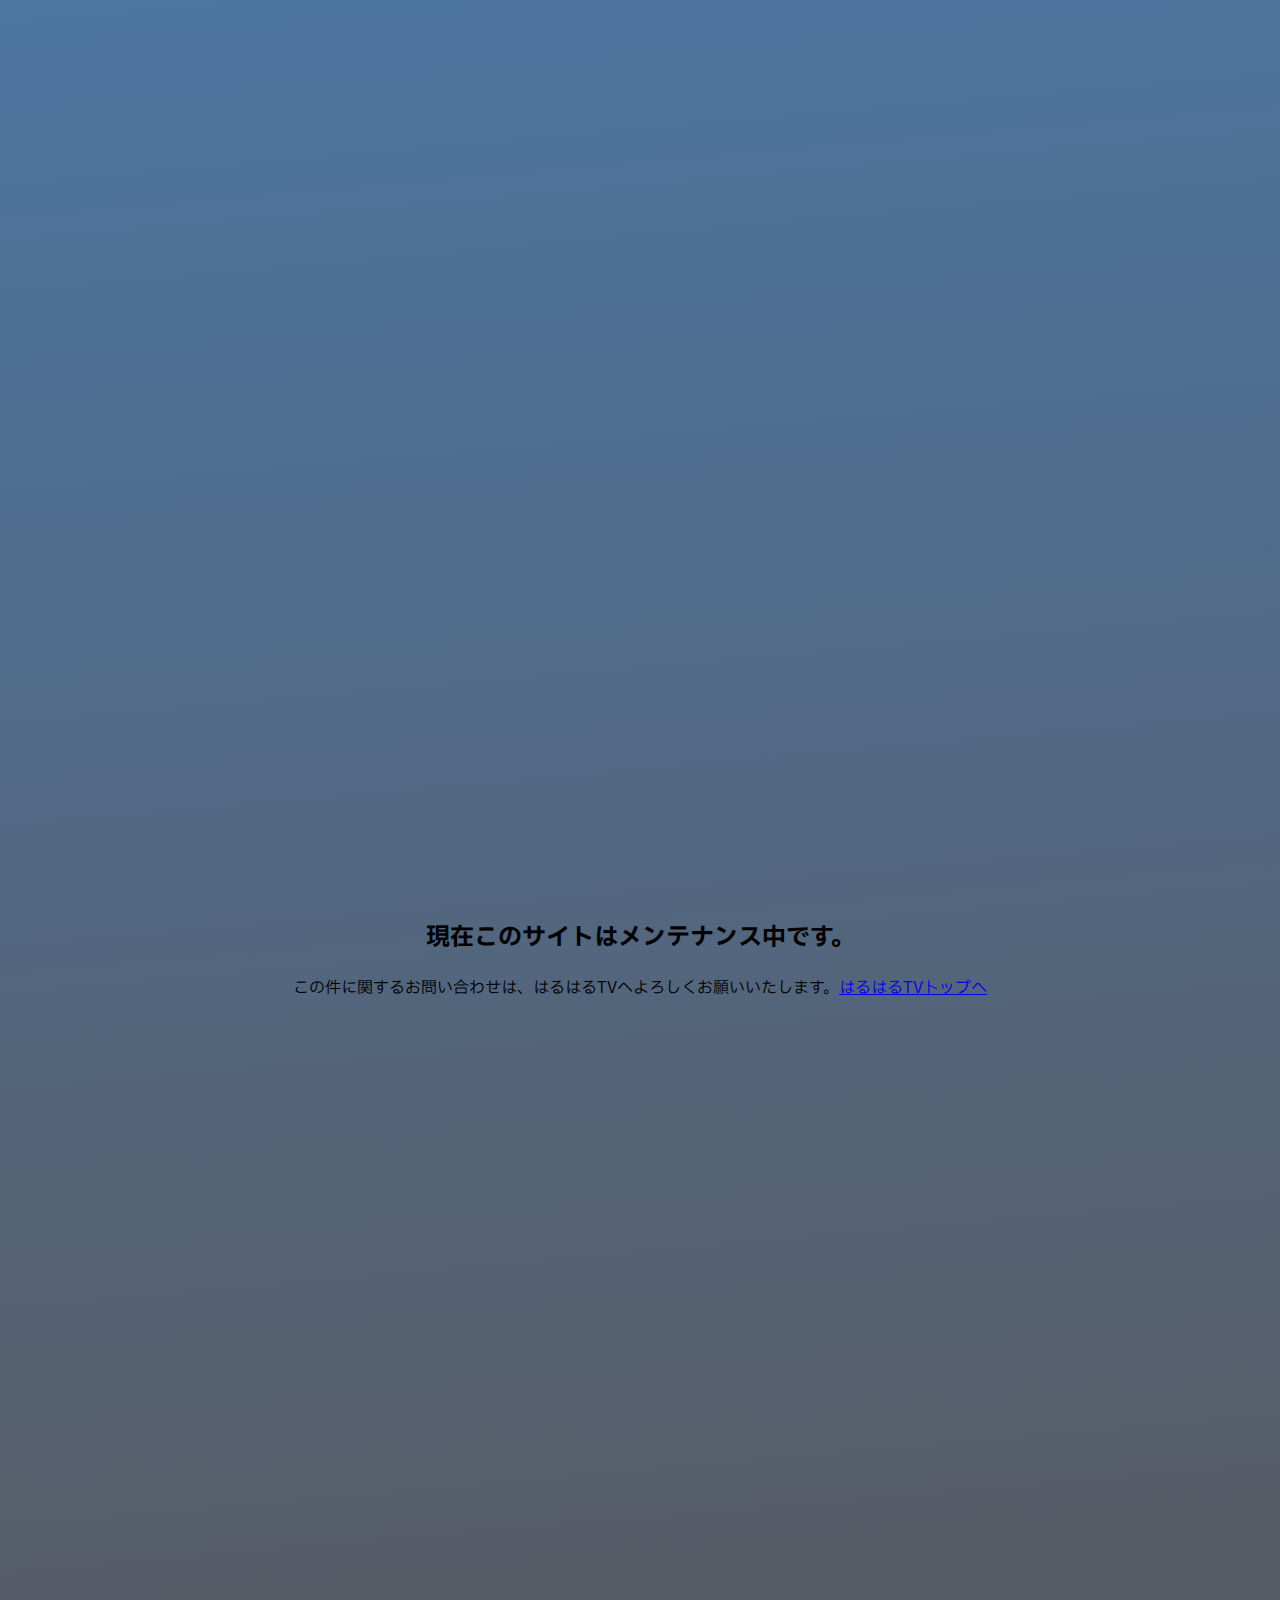
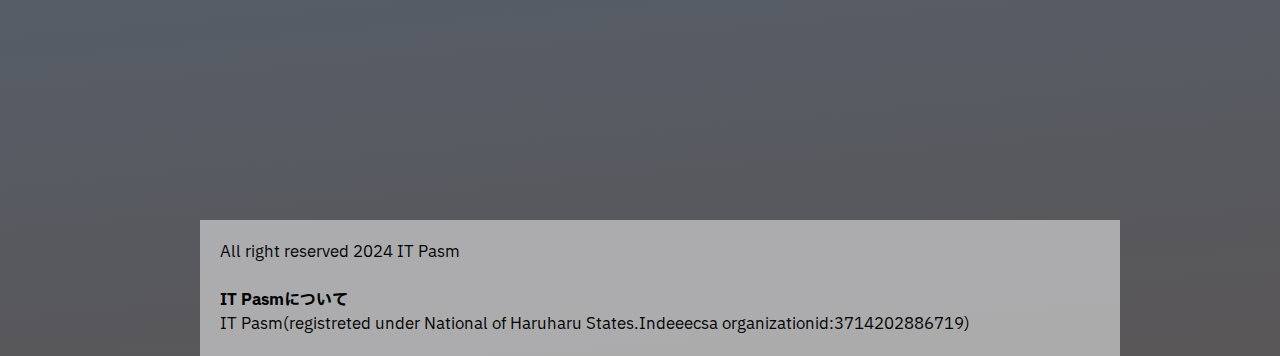
==== index.html @ 405e9a0f "ファイルをrootに移動" ====
<html>
 <head>
  <meta charset="utf-8">
  <meta name="format-detection" content="telephone=no">
  <meta name="viewport" content="width=device-width,initial-scale=1.0,minimum-scale=1.0">
  <meta name="format-detection" content="telephone=no">
  <link rel="stylesheet" href="./main.css">
  <script src="main.js"></script>
  <title>ITPasm</title>
 </head>
 <body>
    <div class="topbar">
       <div class=""><a href=""></a></div>
    </div>
    <div class="pcont" この要素は横幅margin調整用>
     <div class="box bw">
      <img src="ITPasm Logo.png" alt="ITPasm" class="big_logo" id="big_logo">
     </div>
     <div class="box bw">
       <center>
       <h2>現在このサイトはメンテナンス中です。</h2>
       <p>この件に関するお問い合わせは、はるはるTVへよろしくお願いいたします。<a href="https://haruharutv.jp">はるはるTVトップへ</a>
       </center>
     </div>
     <div class="btmb">
       All right reserved 2024 IT Pasm<br><br>
       <b>IT Pasmについて</b><br>
       IT Pasm(registreted under National of Haruharu States.Indeeecsa organizationid:3714202886719)
     </div>
    </div>
 </body>
</html>
---- main.css ----
@import url('https://fonts.googleapis.com/css2?family=IBM+Plex+Sans+JP&display=swap');
html,body{
 font-family: "IBM Plex Sans JP", sans-serif;
  font-weight: 400;
  font-style: normal;
 margin:0px;
 padding:0px;
 cursor:default;
 user-select:none;
background: rgb(76,117,161);
background: linear-gradient(175deg, rgba(76,117,161,1) 0%, rgba(89,86,87,1) 100%);}
.big_logo{
text-align:center;
 margin:200px;
 width:calc(100% - 400px);
 animation-name:fin;
 animation-duration:3s;
 animation-fill-mode:forwards;
 opacity:0;
 transition: all 2s;
}
.big_logo:hover{
 transform: scale(1.2);
 box-shadow: 0 0 8px gray;
 opacity:1;
}
.pcont{
margin:0px 200px 0px 200px;
}
.box{
/* background:#fff;*/
 width:100%;
 height:100%;
}
@media screen and (max-width: 768px) {
.big_logo{
text-align:center;
 margin:50px;
 width:calc(100% - 100px);
}

 .pcont{
  margin:0px 10px 0px 10px;
 }
}
@keyframes fin{
  from {
    opacity: 0;
  }

  to {
    opacity: 0.8;
  }
}
.btmb{
 background:rgba(255,255,255,0.5);
 padding:20px;
 width:100%;
}
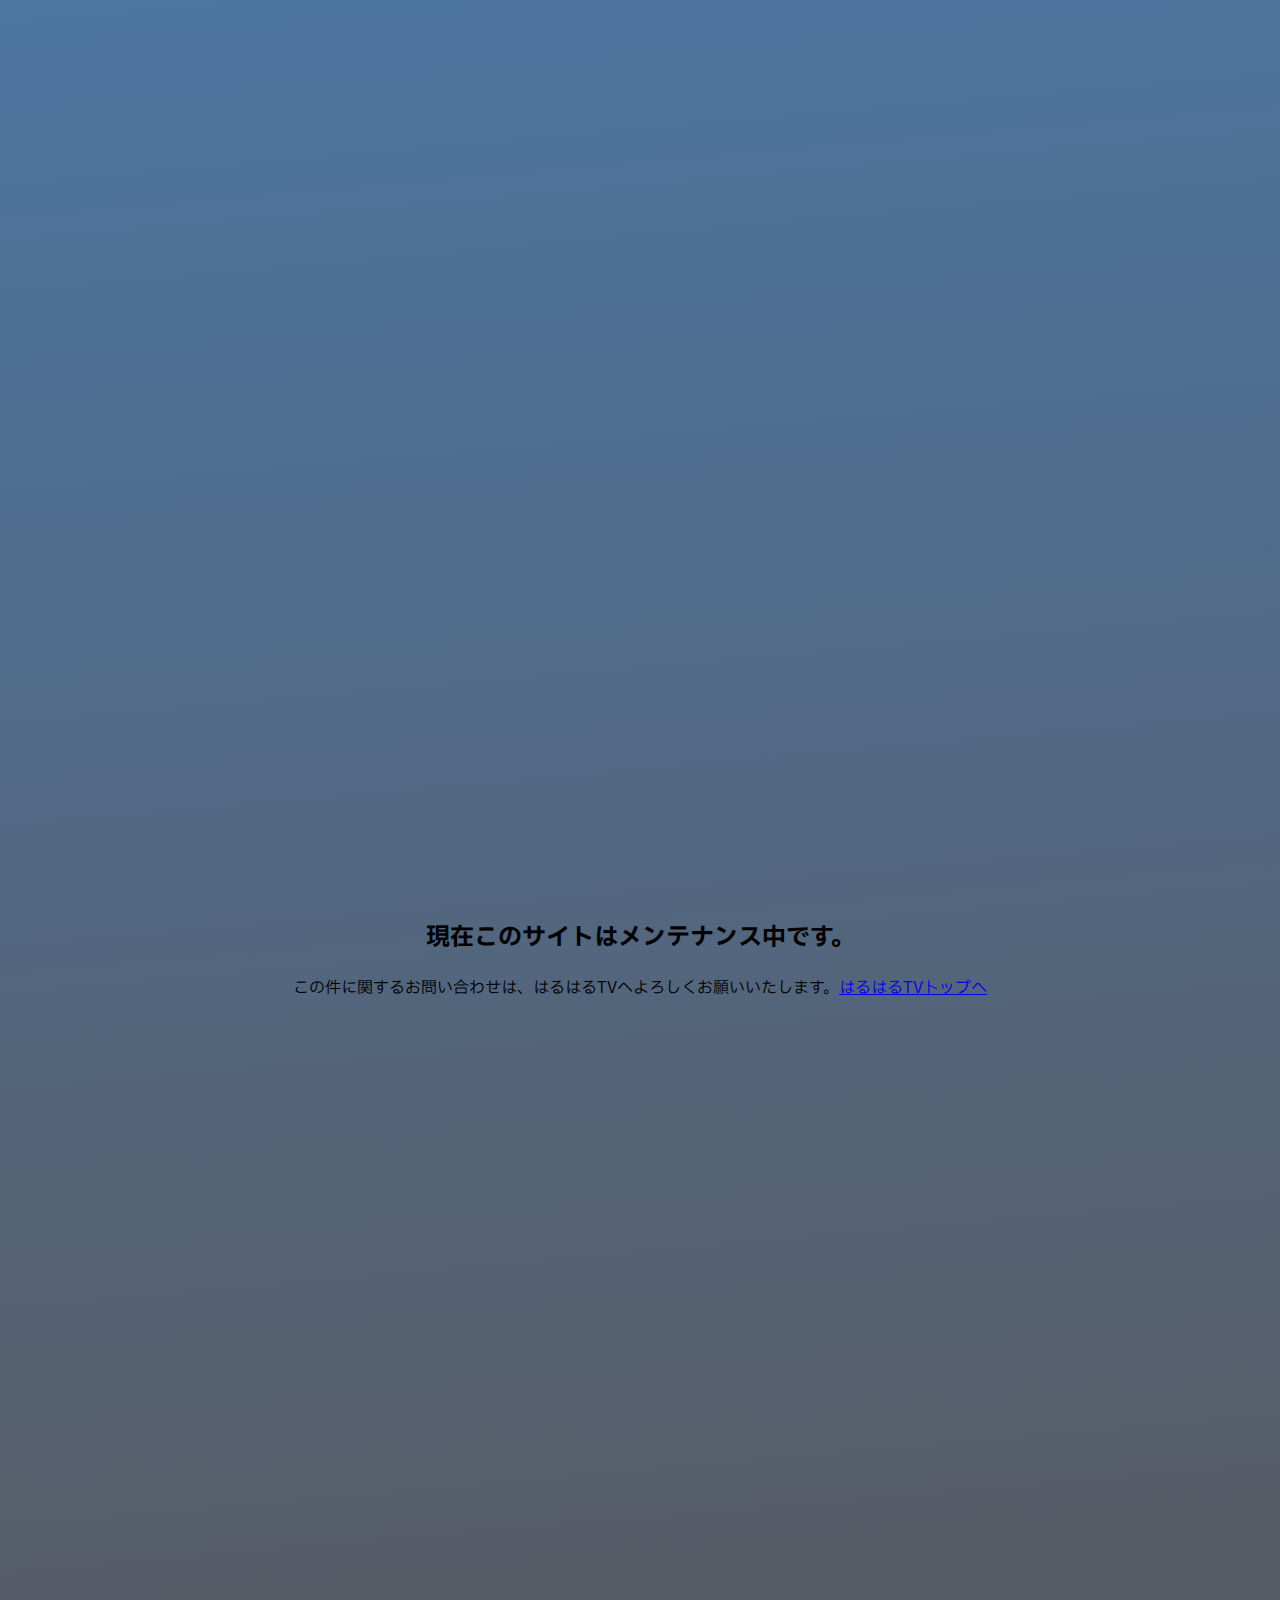
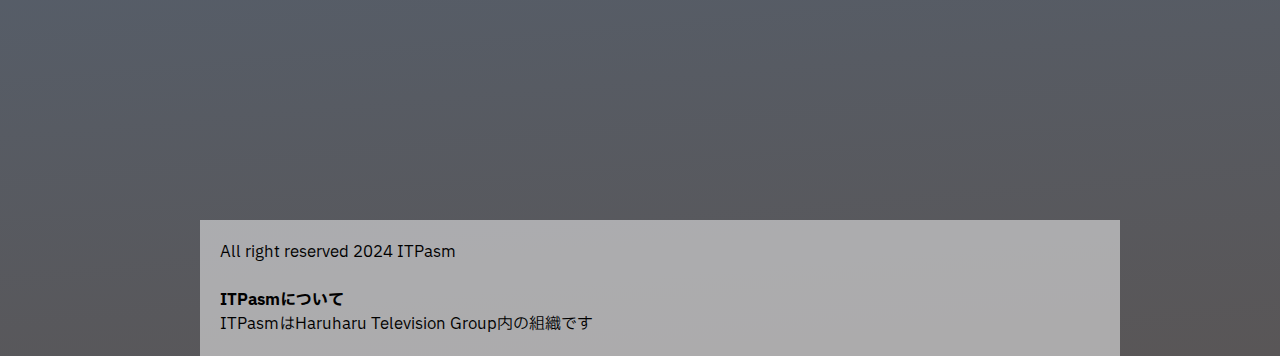
==== commit 0b638de4: "ITPasm トップ更新" ====
--- a/index.html
+++ b/index.html
@@ -23,9 +23,9 @@
        </center>
      </div>
      <div class="btmb">
-       All right reserved 2024 IT Pasm<br><br>
-       <b>IT Pasmについて</b><br>
-       IT Pasm(registreted under National of Haruharu States.Indeeecsa organizationid:3714202886719)
+       All right reserved 2024 ITPasm<br><br>
+       <b>ITPasmについて</b><br>
+       ITPasmはHaruharu Television Group内の組織です
      </div>
     </div>
  </body>
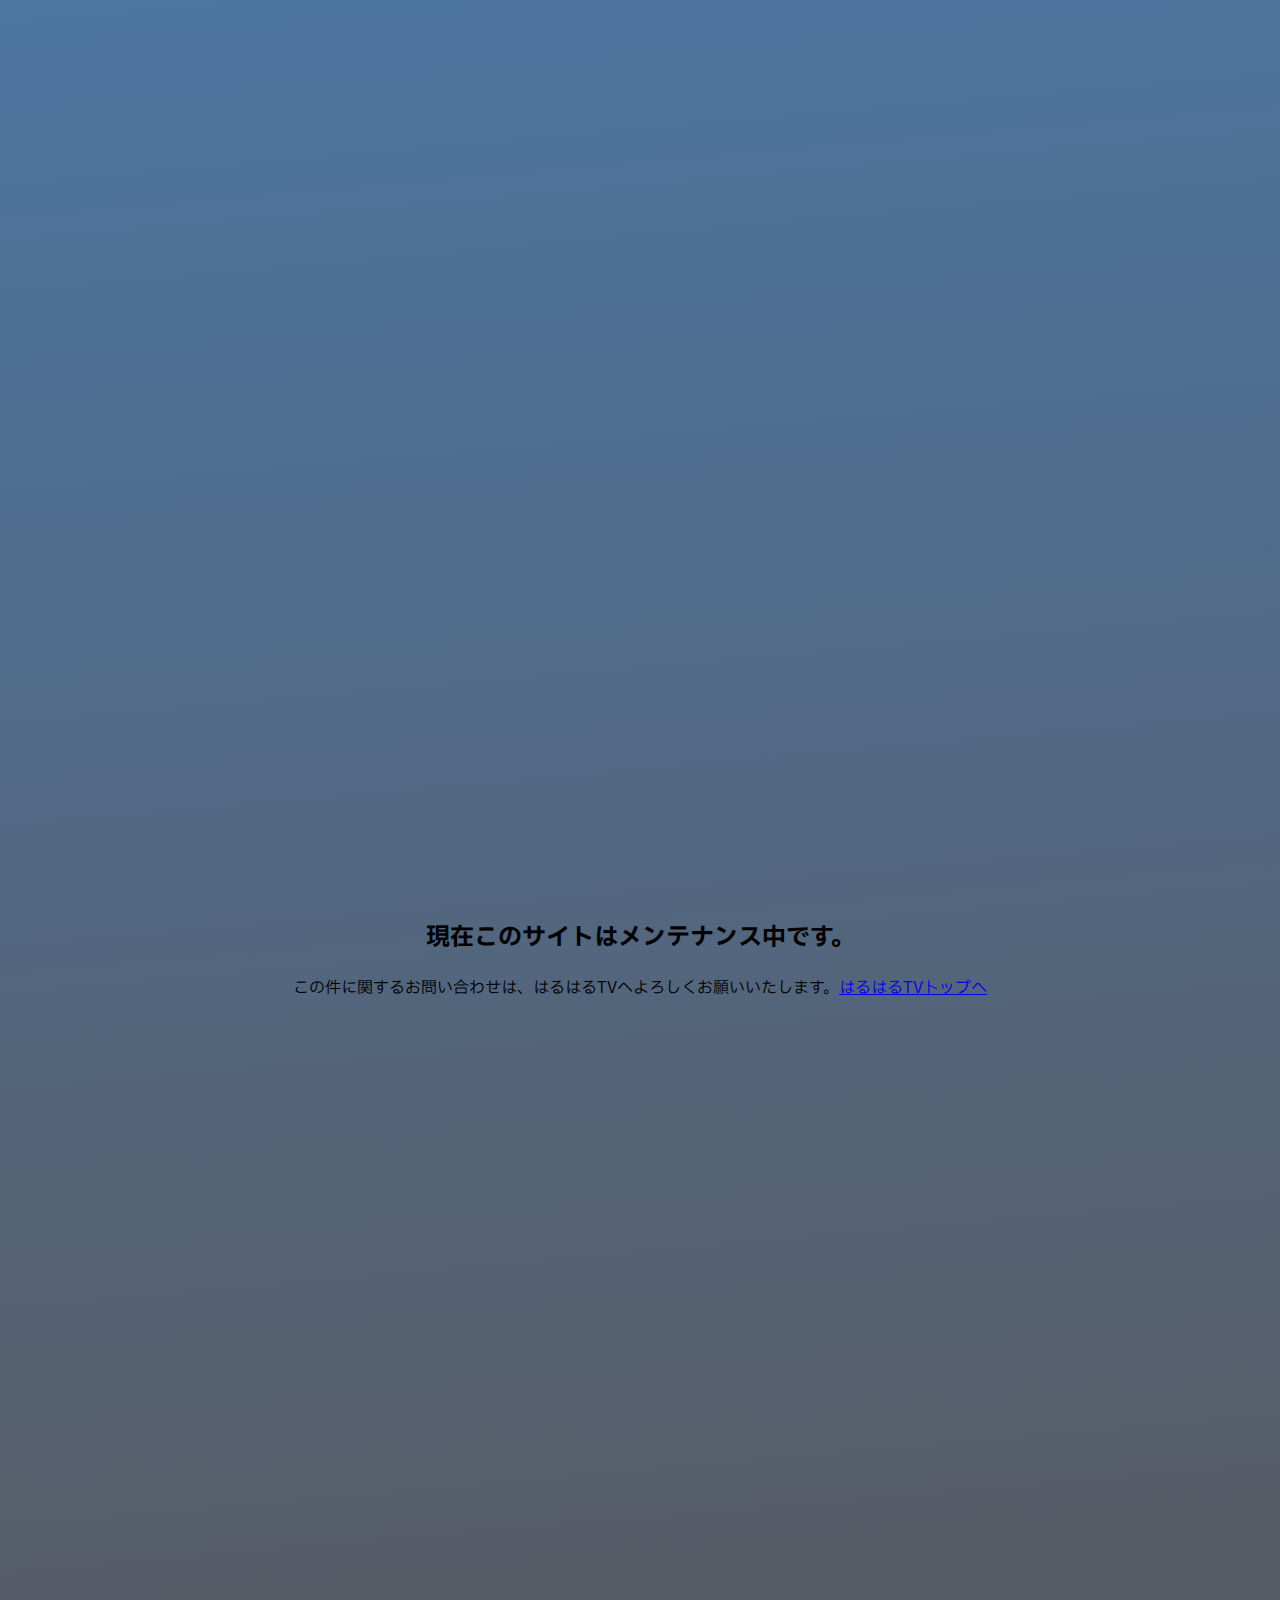
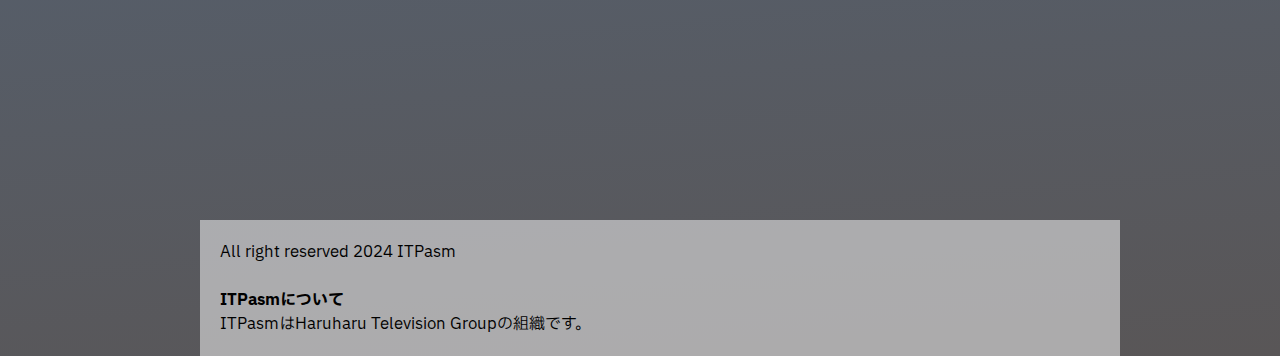
==== commit e68cb8f0: "文言修正" ====
--- a/index.html
+++ b/index.html
@@ -25,7 +25,7 @@
      <div class="btmb">
        All right reserved 2024 ITPasm<br><br>
        <b>ITPasmについて</b><br>
-       ITPasmはHaruharu Television Group内の組織です
+       ITPasmはHaruharu Television Groupの組織です。
      </div>
     </div>
  </body>
